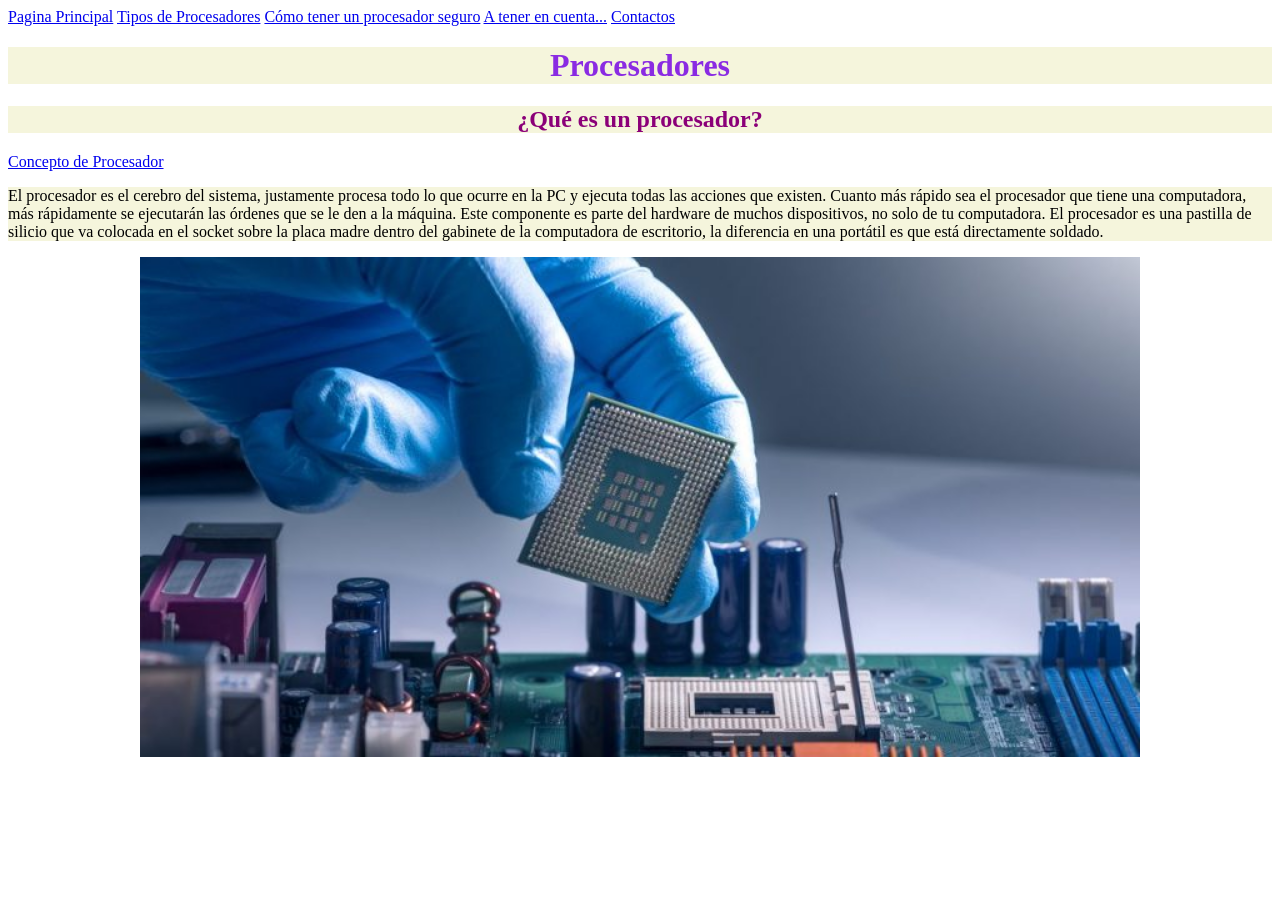
==== index.html @ 0bb78829 "Add files via upload" ====
<!DOCTYPE html>
<html lang="en">
<head>
    <meta charset="UTF-8">
    <meta http-equiv="X-UA-Compatible" content="IE=edge">
    <meta name="viewport" content="width=device-width, initial-scale=1.0">
    <title>Toledo Informa</title>
    <link rel="stylesheet" href="css/estilos.css">
    <style>
        h1{color: blueviolet;}
        h2{color: rgb(139, 0, 120);}
    </style>
</head>
<body>
    <nav>
        <a href="index.html" class="nav-enlace">Pagina Principal</a>
        <a href="Pagina2.html" class="nav-enlace">Tipos de Procesadores</a>
        <a href="pagina3.html" class="nav-enlace">Cómo tener un procesador seguro</a>
        <a href="pagina4.html" class="nav-enlace">A tener en cuenta...</a>
        <a href="Pagina5.html" class="nav-enlace">Contactos</a>
    </nav>
    <h1 style="background-color: beige;"><center>Procesadores</center></h1>
    <p><h2 style="background-color: beige;"><center>¿Qué es un procesador?</center></h2></p>
    <div>
        <a href="https://concepto.de/procesador/">Concepto de Procesador</a>
        <p style="background-color: beige;">
            El procesador es el cerebro del sistema, justamente procesa todo lo que ocurre en la PC y ejecuta todas las acciones que existen. Cuanto más rápido sea el procesador que tiene una computadora, más rápidamente se ejecutarán las órdenes que se le den a la máquina. Este componente es parte del hardware de muchos dispositivos, no solo de tu computadora. El procesador es una pastilla de silicio que va colocada en el socket sobre la placa madre dentro del gabinete de la computadora de escritorio, la diferencia en una portátil es que está directamente soldado. 
        </p>
        <p>
            <center><img src="fotoprocesador.jpg" alt="width=400" height="500"></center>
        </p>
    </div>
</body>
</html>
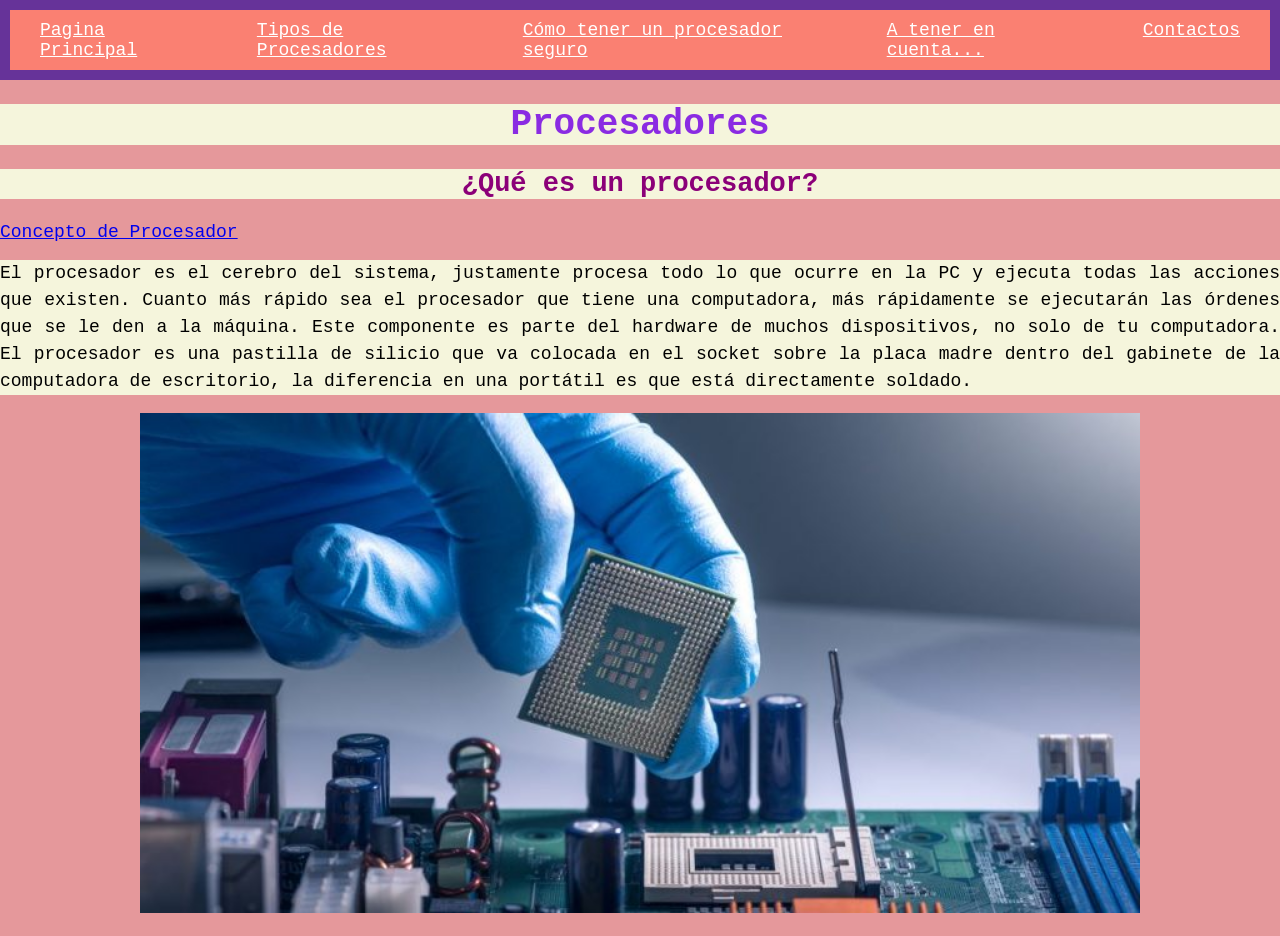
==== commit 217bfca8: "Update index.html" ====
--- a/index.html
+++ b/index.html
@@ -5,7 +5,7 @@
     <meta http-equiv="X-UA-Compatible" content="IE=edge">
     <meta name="viewport" content="width=device-width, initial-scale=1.0">
     <title>Toledo Informa</title>
-    <link rel="stylesheet" href="css/estilos.css">
+    <link rel="stylesheet" href="estilos.css">
     <style>
         h1{color: blueviolet;}
         h2{color: rgb(139, 0, 120);}
@@ -31,4 +31,5 @@
         </p>
     </div>
 </body>
-</html>+
+</html>
--- a/estilos.css
+++ b/estilos.css
@@ -0,0 +1,151 @@
+body{ background-color: beige;
+    margin: 0;
+    padding: 0;
+    font-family:'Courier New', Courier, monospace
+    }
+    p{
+    font-family: 'Courier New', Courier, monospace;
+    line-height: 1.5;
+    text-align: justify;
+    }
+    h1{ color: rgb(0, 0, 0);
+    font-family:'Courier New', Courier, monospace
+    }
+    h2{
+         color: rgb(0, 0, 0);
+    font-family:'Courier New', Courier, monospace
+    }
+    h3{
+         color: rgb(0, 0, 0);
+        font-family:'Courier New', Courier, monospace
+        
+    
+    }
+    ul{ color: rgb(52, 65, 128);
+    font-family: 'Courier New', Courier, monospace;
+    }
+    ol{color: black;
+    font-family:'Courier New', Courier, monospace;
+    }
+.nav-enlace{
+    background-color: rgb(141, 72, 72);
+    color: #fff;
+    padding: 10px 30px;
+
+}
+.nav-enlace:hover{
+    background-color: rgb(248, 248, 248);
+}
+nav{
+    background-color: rgb(0, 0, 0);
+    padding: 10px;
+    display: flex;
+    justify-content: space-around;
+}
+header, section, footer{
+    padding: 20px;
+    color: white;
+    border:2px solid #ccc ;
+}
+header{
+    border:2px solid #ccc ;
+    background-color:#a03f42;
+}
+section{
+    border: 2px solid black; 
+    background-color: #a77576;
+    min-height: 200px;
+}
+footer{
+    border: 2px solid #ccc;
+    background-color: #343a40;
+    text-align: center;
+}
+.grid{
+    display: grid;
+    grid-template-columns: 1fr 1fr;
+    grid-template-rows: 1fr 1fr;
+    height: 100vh;
+}
+section{
+    border: 2px solid #ccc;
+    padding: 20px;
+    box-sizing: border-box;
+    display: flex;
+    align-items: center;
+    justify-content: center;
+    font-size: 2.5 rem;
+    font-family: 'Times New Roman', Times, serif;
+}
+.s1{ background-color:#c97b7dbe;}
+.s2{ background-color:#E5989B;}
+.s3{ background-color:#6e4345;}
+.s4{ background-color:#8d5355;}
+body{
+    background-color:#E5989B;
+    padding: 0;
+    margin: 0;
+    font-family: 'Courier New', Courier, monospace;
+    font-size: large;
+}
+.nav-enlace{
+    background-color: salmon;
+    color: #fff;
+    padding: 10px 30px;
+
+}
+.nav-enlace:hover{
+    background-color: rosybrown;
+}
+nav{
+    background-color: rebeccapurple;
+    padding: 10px;
+    display: flex;
+    justify-content: space-around;
+}
+form{
+    display: flex;
+    flex-direction: column;
+    text-align: center;
+    width: 400px;
+    background-color: #f5f5f5;
+    padding: 45px 45px 30px 30px;
+    margin-top: 50px;
+    justify-content: center;
+    box-shadow: 0 0 20px rgba(0, 0, 0, 0.2);
+ }
+ form h2{
+    font-size: 35px;
+    margin-bottom: 35px;
+    color: #404040;
+ }
+input{
+    background-color: #f1f1f1;
+    padding: 15px 20px;
+    margin-bottom: 20px;
+    border: 0;
+    border-radius: 25px;
+    color: #404040;
+    outline: none;
+    font-size: 16px;
+}
+.btn{
+    background-color: #f15390;
+    color: #ffffff;
+    text-transform: uppercase;
+    font-size: 15px;
+    cursor: pointer;
+}
+.btn:hover{
+    background-color: #af4d8f;
+
+}
+@media(max-midth:991px){
+    body{
+        padding: 30px;
+        
+    }
+    form{
+        width: 340px;
+    }
+}
